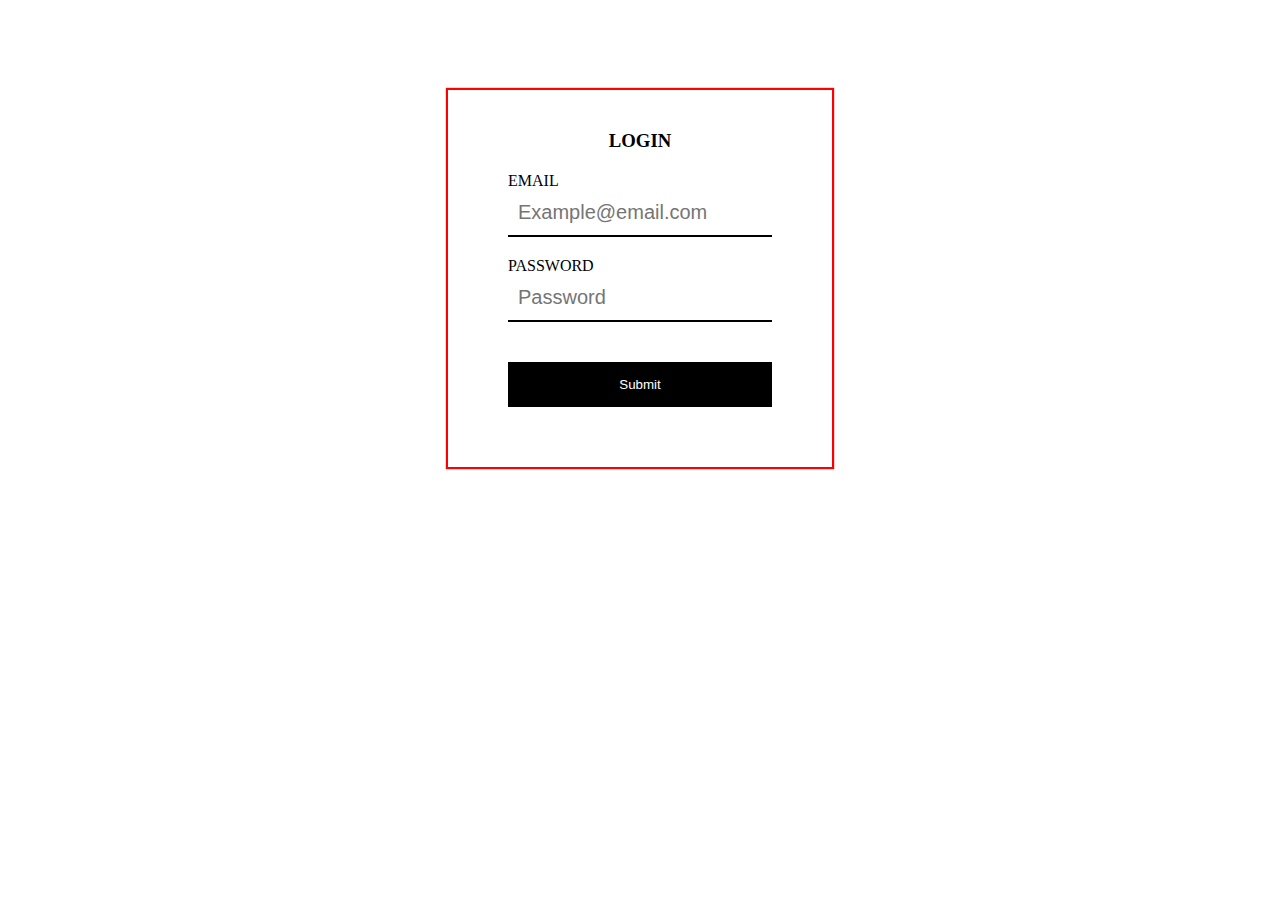
==== index.html @ 4260e6e3 "Login Page" ====
<!DOCTYPE html>
<html lang="en">
  <head>
    <meta charset="UTF-8" />
    <meta name="viewport" content="width=device-width, initial-scale=1.0">
    <meta http-equiv="X-UA-Compatible" content="ie=edge">
    <title>Login Page</title>
    <link rel="stylesheet" href="assets/styles.css">
  </head>
  <body>
    <form action="">
        <h3 class="text-center">LOGIN</h3>
      <div class="input_group">
        <label for="email">Email</label>
        <input
          id="email"
          name="email"
          type="email"
          placeholder="Example@email.com"
        />
      </div>
      <div class="input_group">
        <label for="">Password</label>
        <input
          id="password"
          name="password"
          type="password"
          placeholder="Password"
        />
      </div>
      <div>
      <button class="input_group">Submit</button>
      </div>
    </form>
    
  </body>
</html>
---- assets/styles.css ----
* {
  margin: 0;
  padding: 0;
  box-sizing: border-box;
  outline: none;
}

.input_group {
  width: 100%;
  margin: 20px 0;
}

form {
  width: 30%;
  margin: 10vh auto 0 auto;
  padding: 40px 60px;
  box-shadow: 0 0 1px 2px red;
}

label {
  text-transform: uppercase;
  margin-bottom: 2px;
}

input {
  width: 100%;
  line-height: 45px;
  border: 0px;
  border-bottom: 2px solid black;
  font-size: 20px;
  padding: 0 10px;
}

button {
  width: 100%;
  height: 45px;
  border: 1px solid black;
  background: black;
  color: white;
}

button:hover {
    cursor: pointer;
    background: darkgray;
    color: 1px solid black;
    border: none;
}

.text-center {
    text-align: center;

}
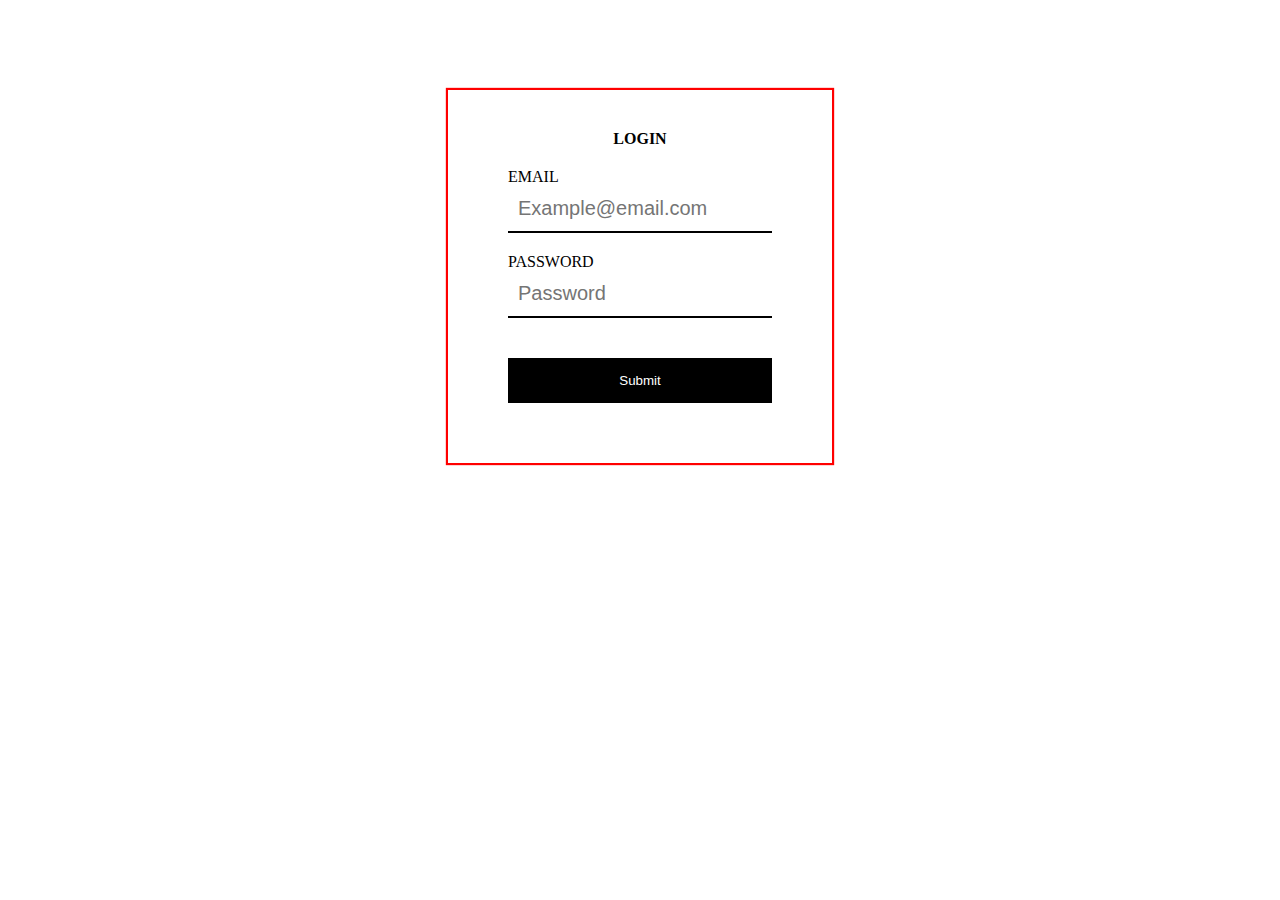
==== commit acfb2cb0: "Login Page" ====
--- a/index.html
+++ b/index.html
@@ -9,7 +9,7 @@
   </head>
   <body>
     <form action="">
-        <h3 class="text-center">LOGIN</h3>
+        <h4 class="text-center">LOGIN</h4>
       <div class="input_group">
         <label for="email">Email</label>
         <input
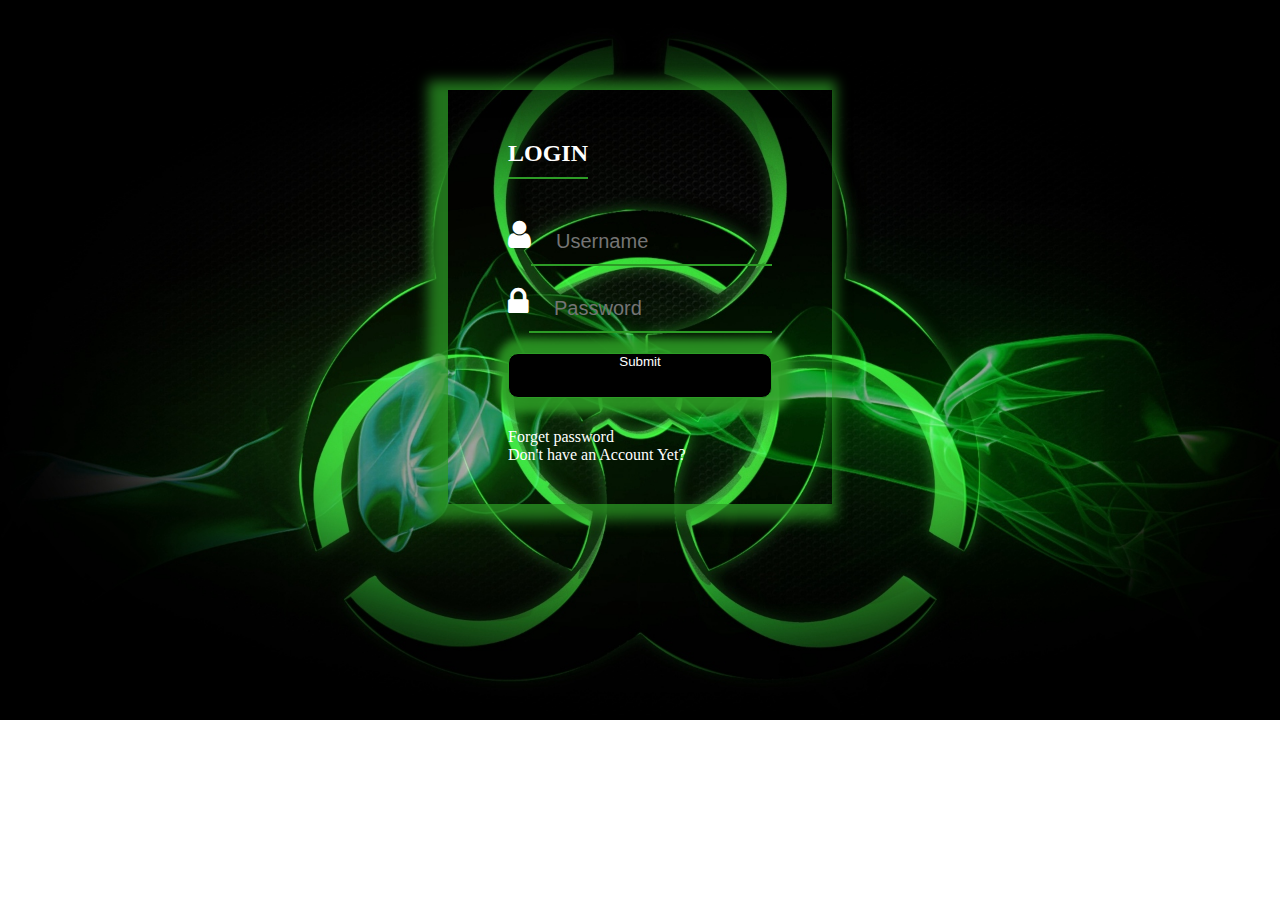
==== commit 0411185c: "master" ====
--- a/index.html
+++ b/index.html
@@ -9,18 +9,19 @@
   </head>
   <body>
     <form action="">
-        <h4 class="text-center">LOGIN</h4>
-      <div class="input_group">
-        <label for="email">Email</label>
+        <h4 class="text-center">login</h4>
+      <div class="input_group user">
+        <i class="fa fa-user fa-2x" aria-hidden="true"></i>
         <input
           id="email"
           name="email"
           type="email"
-          placeholder="Example@email.com"
+          placeholder="Username"
         />
       </div>
-      <div class="input_group">
-        <label for="">Password</label>
+      <div class="input_group lock">
+        <i class="fa fa-lock fa-2x" aria-hidden="true"></i>
+        
         <input
           id="password"
           name="password"
@@ -29,8 +30,10 @@
         />
       </div>
       <div>
-      <button class="input_group">Submit</button>
+      <button class="input_group submit">Submit</button>
       </div>
+      <span class="forget"><a href="#"></a>Forget password</span> <br>
+      <span class="forget"><a href="#"></a>Don't have an Account Yet?</span>
     </form>
     
   </body>
--- a/assets/styles.css
+++ b/assets/styles.css
@@ -1,3 +1,5 @@
+@import "https://stackpath.bootstrapcdn.com/font-awesome/4.7.0/css/font-awesome.min.css";
+
 * {
   margin: 0;
   padding: 0;
@@ -5,21 +7,81 @@
   outline: none;
 }
 
+body {
+  background: url(./Images/login_bg.jpg) no-repeat;
+  background-size: cover;
+}
+
+background img {
+  object-fit: contain;
+}
+
+h4 {
+  border-bottom: 1px solid white;
+  border-width: 50%;
+  font-size: 24px;
+  text-transform: uppercase;
+}
+
+#email {
+  border-color: #2D9C26;
+}
+
+#password {
+  border-color: #2D9C26;
+}
+
 .input_group {
   width: 100%;
   margin: 20px 0;
+  display: flex;
+  color: white;
+}
+
+input {
+  background: none;
+  border-bottom: 2px solid #2D9C26;
+  overflow: hidden;
+  color: white;
 }
 
 form {
   width: 30%;
   margin: 10vh auto 0 auto;
+  position: relative;
   padding: 40px 60px;
-  box-shadow: 0 0 1px 2px red;
+  box-shadow: -8px 3px 12px 12px rgba(45,156,38,0.73);
+  }
+
+  form:hover {
+    transition: all 100ms ease-in;
+    cursor: pointer;
+  }
+
+.submit {
+   box-shadow: 4px 0px 8px 15px rgba(45,156,38,0.88);
+   border-radius: 10px;
+   border-color: #2D9C26;
+   justify-content: center;
+   margin-bottom: 30px;
+}
+
+form h4 {
+  border-bottom: 2px solid #2D9C26;
+  margin-bottom: 20px;
+  padding: 10px 0;
+  display: inline-block;
+  align-items: center;
 }
 
 label {
   text-transform: uppercase;
   margin-bottom: 2px;
+}
+
+.forget {
+  color: white;
+  cursor: pointer;
 }
 
 input {
@@ -28,7 +90,7 @@
   border: 0px;
   border-bottom: 2px solid black;
   font-size: 20px;
-  padding: 0 10px;
+  padding: 0 25px;
 }
 
 button {
@@ -48,5 +110,29 @@
 
 .text-center {
     text-align: center;
+    color: white;
+    }
 
-}
+@media screen and (max-width:767px) {
+  form {
+      display: inline;
+  }
+
+ .submit {
+   display: inline-block;
+ }
+
+ .forget {
+   font-size: 12px;
+ }
+
+ img {
+  background-image: 200%;
+  object-fit: contain;
+ }
+
+ h4 {
+   align-content: center;
+   margin: 0 100px;
+ }
+  }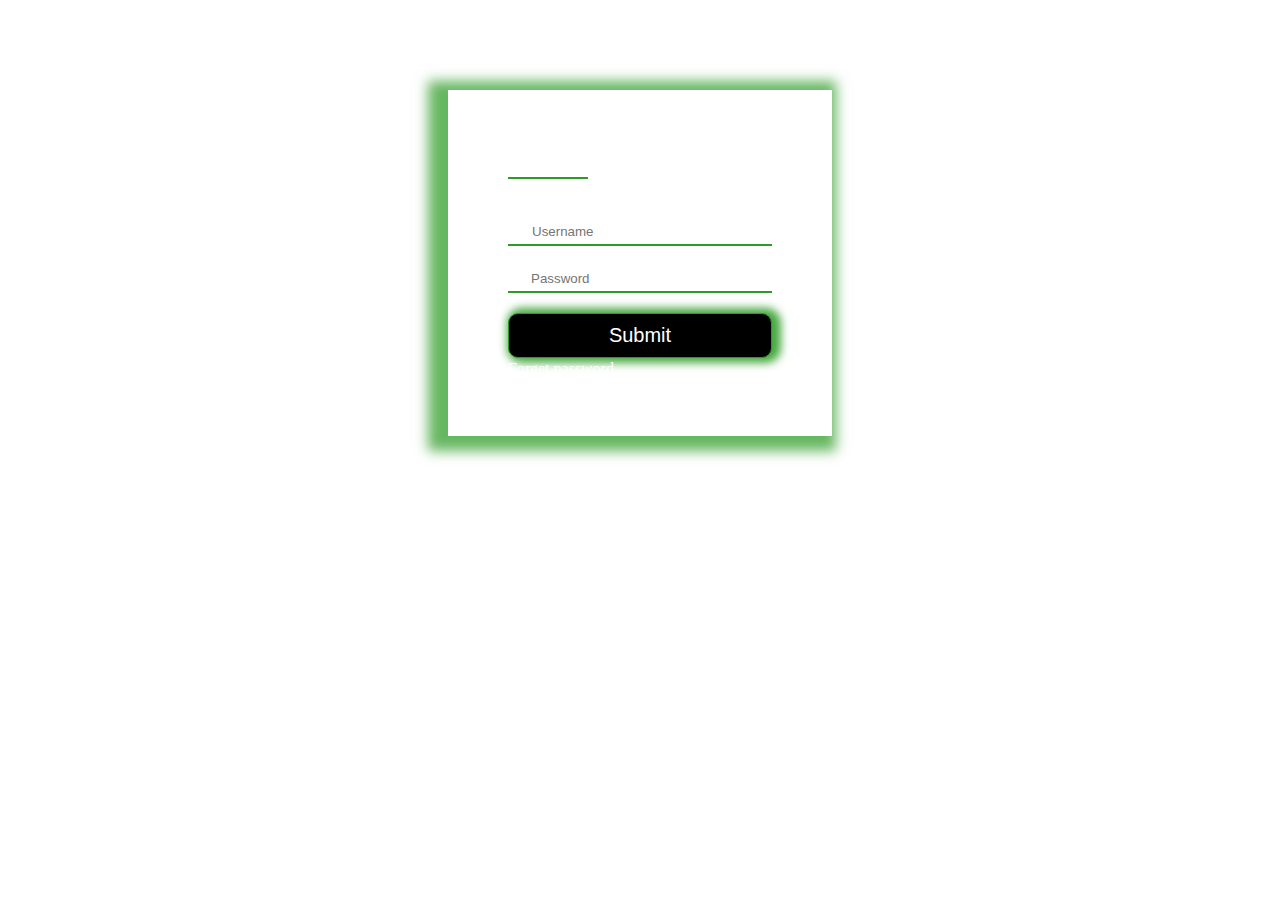
==== commit 319c4038: "Login-Page" ====
--- a/index.html
+++ b/index.html
@@ -5,36 +5,36 @@
     <meta name="viewport" content="width=device-width, initial-scale=1.0">
     <meta http-equiv="X-UA-Compatible" content="ie=edge">
     <title>Login Page</title>
-    <link rel="stylesheet" href="assets/styles.css">
+    <link rel="stylesheet" href="./assets/styles.css">
   </head>
   <body>
-    <form action="">
-        <h4 class="text-center">login</h4>
-      <div class="input_group user">
-        <i class="fa fa-user fa-2x" aria-hidden="true"></i>
-        <input
-          id="email"
-          name="email"
-          type="email"
-          placeholder="Username"
-        />
-      </div>
-      <div class="input_group lock">
-        <i class="fa fa-lock fa-2x" aria-hidden="true"></i>
-        
-        <input
-          id="password"
-          name="password"
-          type="password"
-          placeholder="Password"
-        />
-      </div>
-      <div>
-      <button class="input_group submit">Submit</button>
-      </div>
-      <span class="forget"><a href="#"></a>Forget password</span> <br>
-      <span class="forget"><a href="#"></a>Don't have an Account Yet?</span>
-    </form>
+       <form action="">
+    <h4 class="text-center">login</h4>
+  <div class="input_group user d-flex">
+    <i class="fa fa-user fa-2x icons" aria-hidden="true"></i>
+    <input
+      id="email"
+      name="email"
+      type="email"
+      placeholder="Username"
+    />
+  </div>
+  <div class="input_group">
+    <i class="fa fa-lock fa-2x icons" aria-hidden="true"></i>
+    <input
+      id="password"
+      name="password"
+      type="password"
+      placeholder="Password"
+    />
+  </div>
+  <div>
+  <button class="submit">Submit</button>
+  </div>
+  <span class="forget"><a href="#"></a>Forget password</span> <br />
+  <span class="forget"><a href="#"></a>Don't have an Account Yet?</span>
+</form>  
+
     
   </body>
 </html>
--- a/assets/styles.css
+++ b/assets/styles.css
@@ -8,12 +8,12 @@
 }
 
 body {
-  background: url(./Images/login_bg.jpg) no-repeat;
+  background: url(./login_bg.jpg) no-repeat;
   background-size: cover;
 }
 
-background img {
-  object-fit: contain;
+img {
+  height: 100%;
 }
 
 h4 {
@@ -23,26 +23,25 @@
   text-transform: uppercase;
 }
 
-#email {
-  border-color: #2D9C26;
-}
-
-#password {
-  border-color: #2D9C26;
+input {
+  width: 100%;
+  line-height: 25px;
+  border: 0px;
+  background: transparent;
+  outline: 0px;
 }
 
 .input_group {
   width: 100%;
   margin: 20px 0;
   display: flex;
-  color: white;
+  border-bottom: 2px solid #2D9C26;
 }
 
-input {
-  background: none;
-  border-bottom: 2px solid #2D9C26;
-  overflow: hidden;
+.icons {
+  font-size: 20px;
   color: white;
+  padding-right: 5px;
 }
 
 form {
@@ -53,17 +52,15 @@
   box-shadow: -8px 3px 12px 12px rgba(45,156,38,0.73);
   }
 
-  form:hover {
-    transition: all 100ms ease-in;
-    cursor: pointer;
-  }
-
-.submit {
-   box-shadow: 4px 0px 8px 15px rgba(45,156,38,0.88);
+ .submit {
+   box-shadow: 4px 0px 8px 5px rgba(45,156,38,0.88);
    border-radius: 10px;
    border-color: #2D9C26;
    justify-content: center;
-   margin-bottom: 30px;
+   margin-bottom: 2px;
+   align-content: center;
+   text-align: center;
+   font-size: 20px;
 }
 
 form h4 {
@@ -86,11 +83,14 @@
 
 input {
   width: 100%;
-  line-height: 45px;
+  line-height: 25px;
   border: 0px;
-  border-bottom: 2px solid black;
-  font-size: 20px;
-  padding: 0 25px;
+  padding: 0 5px;
+  color: white;
+}
+
+.d-flex {
+  display: flex;
 }
 
 button {
@@ -103,8 +103,8 @@
 
 button:hover {
     cursor: pointer;
-    background: darkgray;
-    color: 1px solid black;
+    background: #2D9C26;
+    color: white;
     border: none;
 }
 
@@ -113,26 +113,27 @@
     color: white;
     }
 
+@media screen and (max-width: 992px) {
+  form {
+      width: 50%
+  }
+}
+
 @media screen and (max-width:767px) {
   form {
-      display: inline;
+      width: 75%;
   }
 
- .submit {
-   display: inline-block;
- }
+}
 
- .forget {
-   font-size: 12px;
- }
+@media screen and (max-width:761px) {
+  form {
+      width: 80%;
+      padding: 0 10px;
+  }
 
- img {
-  background-image: 200%;
-  object-fit: contain;
- }
+  body {
+    height: 100vh;
+  }
 
- h4 {
-   align-content: center;
-   margin: 0 100px;
- }
-  }+}